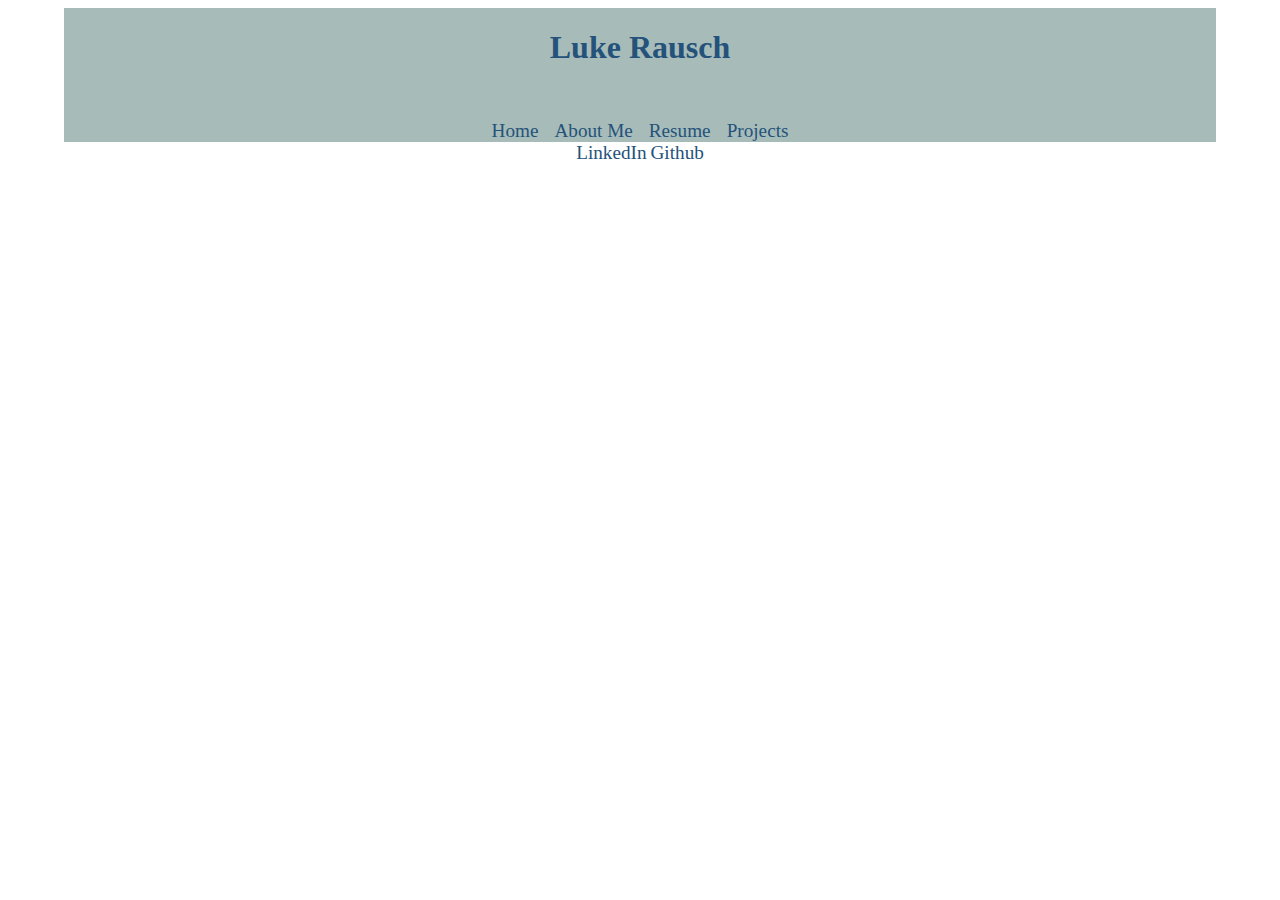
==== bio.html @ c89379f6 "added generall html and some styling" ====
<!DOCTYPE html>
<html lang="en">
<head>
    <meta charset="UTF-8">
    <meta http-equiv="X-UA-Compatible" content="IE=edge">
    <meta name="viewport" content="width=device-width, initial-scale=1.0">
    <link rel="stylesheet" href="style.css">
    <title>Luke Portfolio Home</title>
</head>
<body>
    <div id="flex-wrapper">
        <div id="header-flex">
            <h1>Luke Rausch</h1>
            <div id="header-links">
                <a href="#">Home</a>
                <a href="#">About Me</a>
                <a href="#">Resume</a>
                <a href="#">Projects</a>
            </div>
        </div>
        <div id=flex-mid>

        </div>
        <div id="footer-flex">
                <a href="#">LinkedIn</a>
                <a href="#">Github</a>
                <!-- <a href="#"></a> -->
        </div>
    </div>
</body>
</html>
---- style.css ----
.first-color { 
	background: #5dacbd; 
}
	
.second-color { 
	background: #24527a; 
}

.third-color { 
	background: #a7bcb9; 
}

.fourth-color { 
	background: #e0ebeb; 
}

a, a:hover, a:active {
    text-decoration: none;
    color: #24527a;
    font-size: 1.2em;
    /* gap: 5em; */
}
#flex-wrapper {
    display: flex;
    flex-direction: column;
    align-items: center;
}
#header-flex {
    display: flex;
    flex-direction: column;
    background: #a7bcb9; 
    width: 90vw;
    color: #24527a;
    align-items: center;
    flex: 1 1 15%;
    gap: 2em;
}
    #header-links {
        display: flex;
        flex: 1 1 100%;
        gap: 1em;
        /* align-content: space-a; */
        /* justify-content: space-around; */
    }

/* #header-left {
    display: flex;
    flex-direction: row;
    align-content: space-around;
    gap: 2em;
}    
#flex-mid {
    display: flex;
    flex-direction: column;
    flex: 1 1 60%;
    width: 90vw;
    height: 60vh;
    background-color: #5dacbd; */
}
#footer-flex {
    display: flex;
    flex-direction:row;
    background: #a7bcb9; 
    height: 15vh;
    width: 90vw;
    color: #24527a;
    flex: 1 1 15%;
    justify-content: space-evenly;

    /* gap: 2em */
}
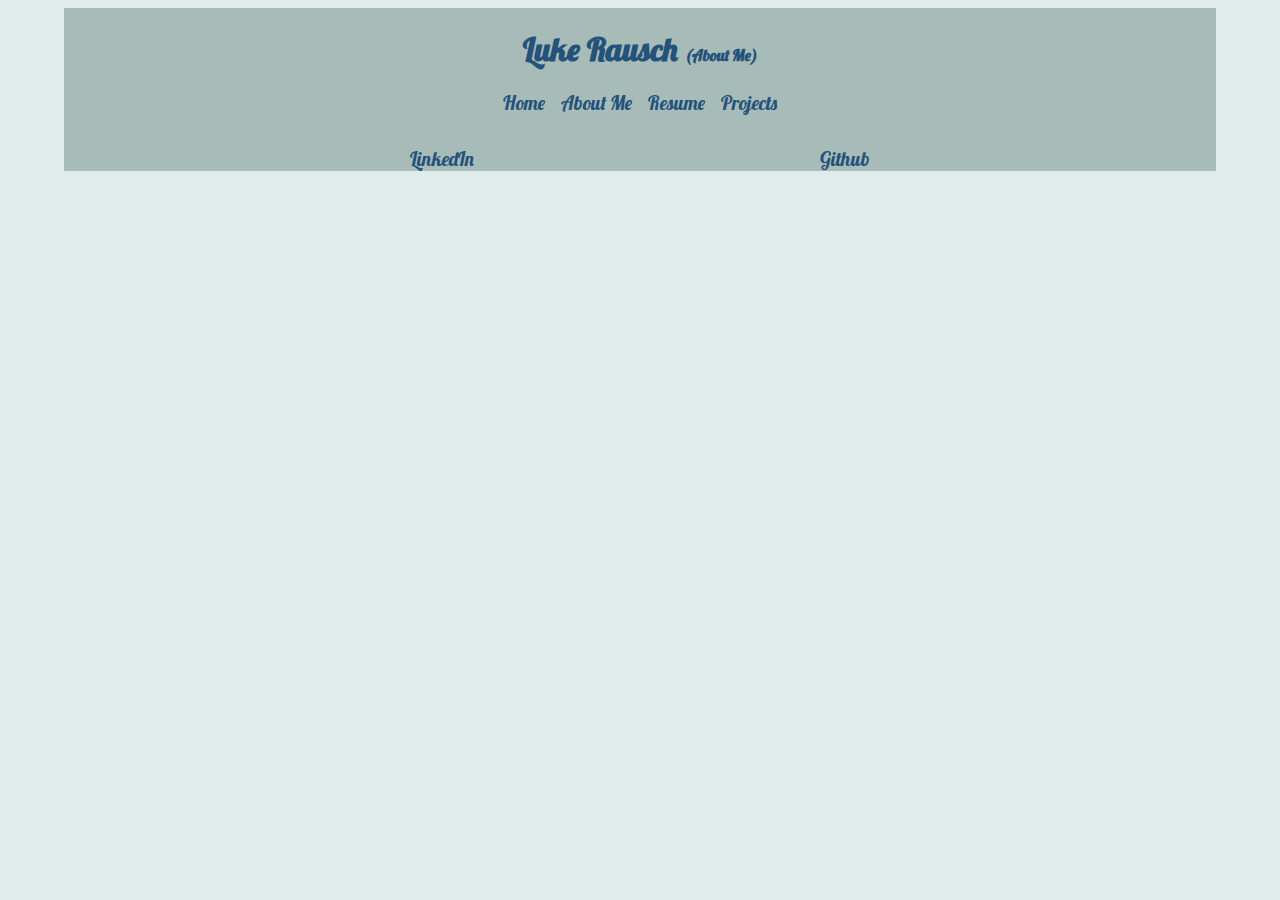
==== commit e5167fd8: "added site general look, bio img carousel" ====
--- a/bio.html
+++ b/bio.html
@@ -4,22 +4,41 @@
     <meta charset="UTF-8">
     <meta http-equiv="X-UA-Compatible" content="IE=edge">
     <meta name="viewport" content="width=device-width, initial-scale=1.0">
+<link rel="preconnect" href="https://fonts.googleapis.com">
+<link rel="preconnect" href="https://fonts.gstatic.com" crossorigin>
+<link rel="stylesheet" href="https://cdn.linearicons.com/free/1.0.0/icon-font.min.css"
+/>
+<link href="https://fonts.googleapis.com/css2?family=Lobster&display=swap" rel="stylesheet">
     <link rel="stylesheet" href="style.css">
-    <title>Luke Portfolio Home</title>
+    <script src="https://code.jquery.com/jquery-3.3.1.min.js" integrity="sha256-FgpCb/KJQlLNfOu91ta32o/NMZxltwRo8QtmkMRdAu8=" crossorigin="anonymous"
+		></script>
+    <script src="jsbio.js" charset="utf-8"></script>
+    <title>Luke Portfolio About Me</title>
 </head>
 <body>
     <div id="flex-wrapper">
         <div id="header-flex">
-            <h1>Luke Rausch</h1>
+            <h1>Luke Rausch <span id="page-info">(About Me)</span></h1>
             <div id="header-links">
-                <a href="#">Home</a>
-                <a href="#">About Me</a>
+                <a href="index.html">Home</a>
+                <a href="bio.html">About Me</a>
                 <a href="#">Resume</a>
                 <a href="#">Projects</a>
             </div>
         </div>
         <div id=flex-mid>
-
+            <div class="previous">
+                <span class="lnr lnr-arrow-left-circle"></span>
+            </div>
+            <div class="carousel-images">
+                <img src="images/luke2.JPG" alt="">
+                <img src="images/luke3.JPG" alt="">
+                <img src="images/luke4.JPG" alt="">
+                <img src="images/luke5.JPeG" alt="">
+            </div>
+            <div class="next">
+                <span class="lnr lnr-arrow-right-circle"></span>
+            </div>
         </div>
         <div id="footer-flex">
                 <a href="#">LinkedIn</a>
--- a/style.css
+++ b/style.css
@@ -13,12 +13,17 @@
 .fourth-color { 
 	background: #e0ebeb; 
 }
-
+*{
+    font-family: 'Lobster', cursive
+}
 a, a:hover, a:active {
     text-decoration: none;
     color: #24527a;
     font-size: 1.2em;
     /* gap: 5em; */
+}
+body {
+    background: #e0ebeb; 
 }
 #flex-wrapper {
     display: flex;
@@ -33,29 +38,35 @@
     color: #24527a;
     align-items: center;
     flex: 1 1 15%;
-    gap: 2em;
 }
+#page-info {
+    font-size: .5em;
+}
+
     #header-links {
         display: flex;
         flex: 1 1 100%;
         gap: 1em;
-        /* align-content: space-a; */
-        /* justify-content: space-around; */
     }
-
-/* #header-left {
+  
+#flex-mid {
     display: flex;
     flex-direction: row;
-    align-content: space-around;
-    gap: 2em;
-}    
-#flex-mid {
-    display: flex;
-    flex-direction: column;
-    flex: 1 1 60%;
+    flex: 1 1 70%;
     width: 90vw;
     height: 60vh;
-    background-color: #5dacbd; */
+    background-color: #5dacbd;
+    justify-content: center;
+    align-items: center;
+    align-content: center;
+    /* gap: .5em; */
+} 
+#flex-mid > img {
+    width: 70%
+}
+.carousel-images {
+    display: flex;
+    justify-content: center;
 }
 #footer-flex {
     display: flex;
@@ -64,8 +75,24 @@
     height: 15vh;
     width: 90vw;
     color: #24527a;
-    flex: 1 1 15%;
+    flex: 1 1 25%;
     justify-content: space-evenly;
+    padding: 2em 0 0 0;
+    position: sticky;
+}
 
-    /* gap: 2em */
+.carousel-images img {
+	width: 80%;
+	border-radius: 10px;
+	display: none;
+}
+.carousel-images img:first-of-type {
+	display: block;
+}
+.lnr {
+    font-size: 1em;
+}
+
+@media screen {
+    
 }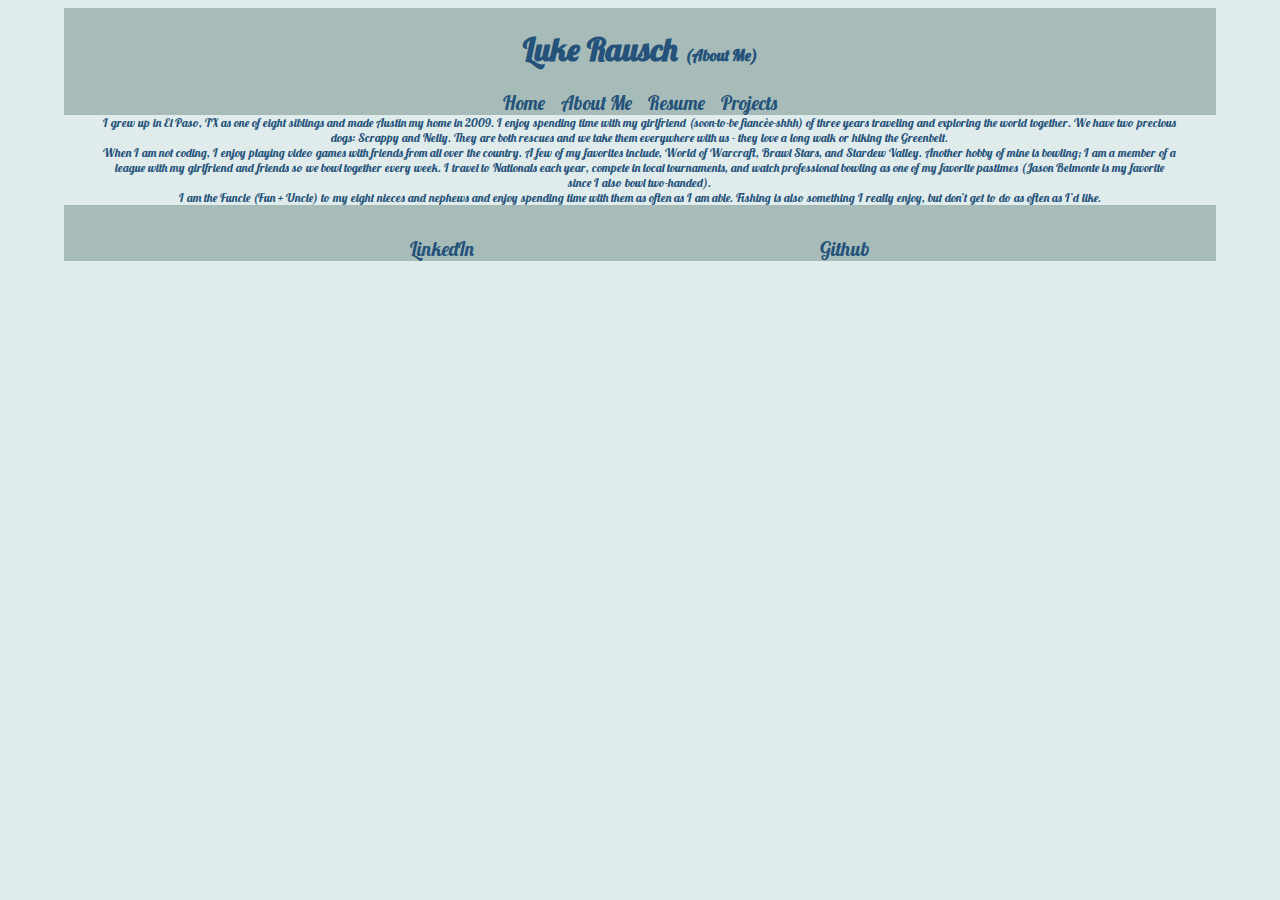
==== commit b4254a6e: "added additional bio images and changed font color" ====
--- a/bio.html
+++ b/bio.html
@@ -26,6 +26,14 @@
                 <a href="#">Projects</a>
             </div>
         </div>
+        <section class="about-me-info">     I grew up in El Paso, TX as one of eight siblings and made Austin my home in 2009.
+            I enjoy spending time with my girlfriend (soon-to-be fiancèe-shhh) of three years traveling and exploring the world together. We have two precious dogs: Scrappy and Nelly. They are both rescues and we take them everywhere with us - they love a long walk or hiking the Greenbelt.
+        </section>
+        <section class="about-me-info">
+            When I am not coding, I enjoy playing video games with friends from all over the country. A few of my favorites include, World of Warcraft, Brawl Stars, and Stardew Valley. Another hobby of mine is bowling; I am a member of a league with my girlfriend and friends so we bowl together every week. I travel to Nationals each year, compete in local tournaments, and watch professional bowling as one of my favorite pastimes (Jason Belmonte is my favorite since I also bowl two-handed). 
+        </section>
+        <section class="about-me-info"> I am the Funcle (Fun + Uncle) to my eight nieces and nephews and enjoy spending time with them as often as I am able. Fishing is also something I really enjoy, but don’t get to do as often as I’d like. 
+        </section>
         <div id=flex-mid>
             <div class="previous">
                 <span class="lnr lnr-arrow-left-circle"></span>
@@ -35,14 +43,19 @@
                 <img src="images/luke3.JPG" alt="">
                 <img src="images/luke4.JPG" alt="">
                 <img src="images/luke5.JPeG" alt="">
+                <img src="images/luke6.JPG" alt="">
+                <img src="images/luke7.JPG" alt="">
+                <img src="images/luke8.JPG" alt="">
+                <img src="images/luke9.JPG" alt="">
+                <img src="images/luke10.JPG" alt="">
             </div>
             <div class="next">
                 <span class="lnr lnr-arrow-right-circle"></span>
             </div>
         </div>
         <div id="footer-flex">
-                <a href="#">LinkedIn</a>
-                <a href="#">Github</a>
+                <a href="https://www.linkedin.com/in/luke-rausch-6a96b097/">LinkedIn</a>
+                <a href="https://github.com/Lhrausch">Github</a>
                 <!-- <a href="#"></a> -->
         </div>
     </div>
--- a/style.css
+++ b/style.css
@@ -43,12 +43,19 @@
     font-size: .5em;
 }
 
-    #header-links {
-        display: flex;
-        flex: 1 1 100%;
-        gap: 1em;
-    }
-  
+section {
+    font-size: .75em;
+    width: 85%;
+    color: #24527a;
+    text-align: center;
+}
+
+#header-links {
+    display: flex;
+    flex: 1 1 100%;
+    gap: 1em;
+}
+
 #flex-mid {
     display: flex;
     flex-direction: row;
@@ -59,10 +66,11 @@
     justify-content: center;
     align-items: center;
     align-content: center;
-    /* gap: .5em; */
+    gap: .5em;
 } 
 #flex-mid > img {
-    width: 70%
+    width: 70%;
+    border-radius: 10px;
 }
 .carousel-images {
     display: flex;
@@ -82,12 +90,12 @@
 }
 
 .carousel-images img {
-	width: 80%;
-	border-radius: 10px;
-	display: none;
+    width: 80%;
+    border-radius: 10px;
+    display: none;
 }
 .carousel-images img:first-of-type {
-	display: block;
+    display: block;
 }
 .lnr {
     font-size: 1em;
